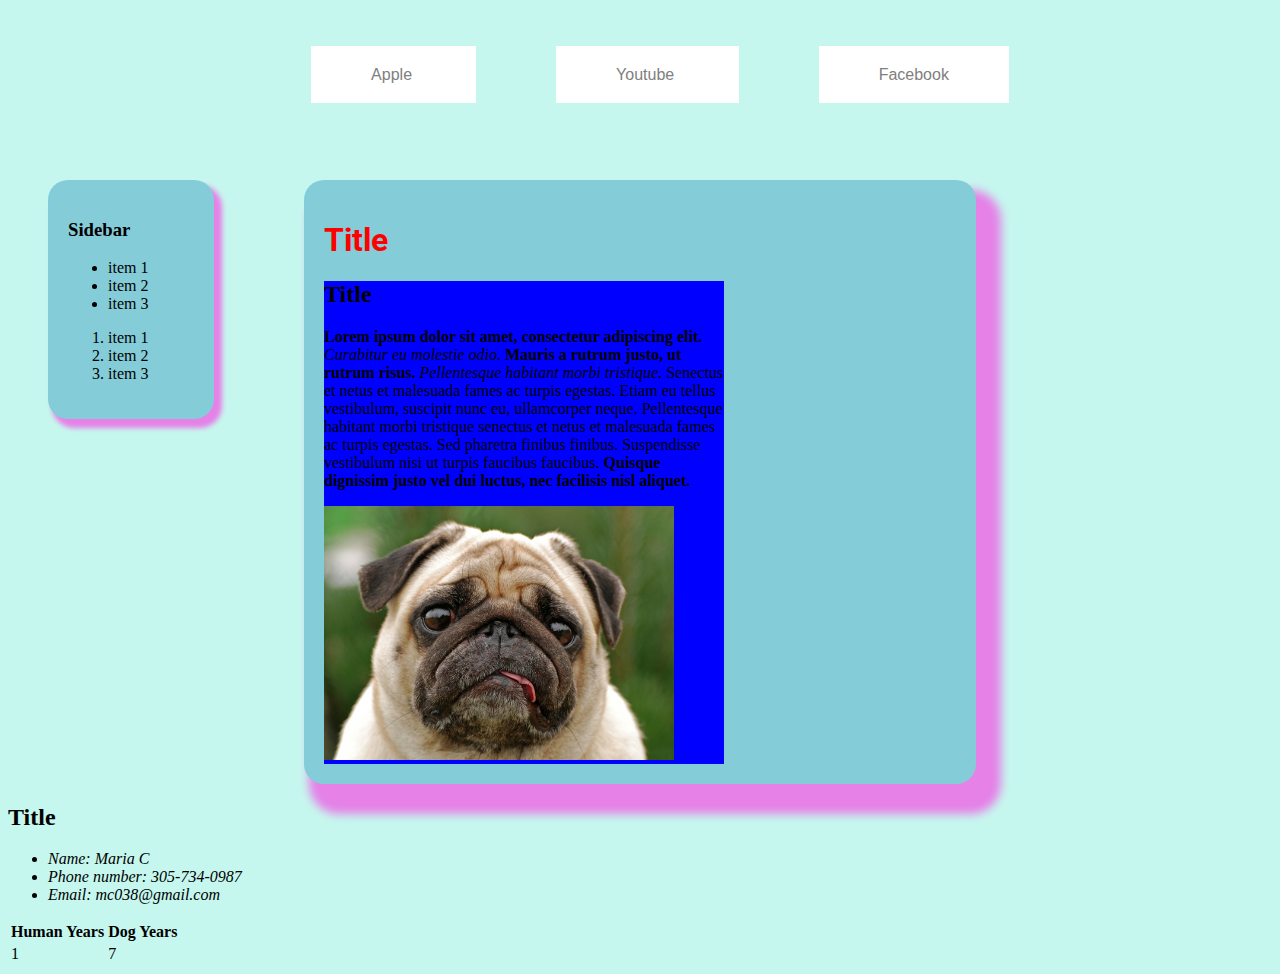
==== Class/index.html @ ee498777 "commit" ====
<!DOCTYPE html>
<!--This is a HTML 5-->
<html lang="en" dir="ltr">
<!--This is the head of my website-->
  <head>
    <meta charset="utf-8">
    <title>Basic HTML</title>
    <meta name="Author" content="Maria Calderon">
    <meta name="description" content="Basic HTML example">
    <meta name="keywords" content="HTML, JS, CSS, Basic example">
    <link rel="stylesheet" href="css/style.css">
<link href="https://fonts.googleapis.com/css?family=Roboto&display=swap" rel="stylesheet">
<link rel="stylesheet" media="only screen and (max-width: 480px)" href="css/mobile.css"
 <meta name="viewport" content="initial-scale=1">
  </head>
  <!--This is the body of my website-->
  <body>
    <!--This is my header-->
    <header>
      <nav class="navigation">
        <ul class="horizontaLine">
          <li> <a href="https://www.apple.com/">Apple</a>  </li>
          <li>  <a href="https://www.youtube.com/"> Youtube </a> </li>
          <li> <a href="https://www.facebook.com/">Facebook</a> </li>

        </ul>
      </nav>
</header>
<!-- to create sidebars -->
<aside class="sidebar">
  <h3>Sidebar</h3>
    <ul>
      <li>item 1</li>
      <li>item 2</li>
      <li>item 3</li>
    </ul>
    <ol>
      <li>item 1</li>
      <li>item 2</li>
      <li>item 3</li>
    </ol>
    </aside>

<div class="container">
    <section>
        <h1>Title</h1>


<!-- We use articles magazines articles, posts, etc. -->
  <article id="dog">

  <h2>Title</h2>
  <p>
    <!-- This is for best practices -->
    <strong>Lorem ipsum dolor sit amet, consectetur adipiscing elit.</strong>
    <em>Curabitur eu molestie odio.</em>
    <b>Mauris a rutrum justo, ut rutrum risus.</b>
    <i>Pellentesque habitant morbi tristique.</i>
    Senectus et netus et malesuada fames ac turpis egestas.
    Etiam eu tellus vestibulum, suscipit nunc eu, ullamcorper neque. Pellentesque habitant morbi tristique senectus et netus et malesuada fames ac turpis egestas.
    Sed pharetra finibus finibus. Suspendisse vestibulum nisi ut turpis faucibus faucibus.
  <strong> Quisque dignissim justo vel dui luctus, nec facilisis nisl aliquet.</strong>
  </p>
  <img src="img/dog.jpg" alt="dog.jpg" width="350">
</article>

  </section>
</div>


<section>
  <h2>Title</h2>
  <address>
  <ul>
     <li>Name: Maria C</li>
     <li>Phone number: 305-734-0987</li>
     <li>Email: mc038@gmail.com</li>
   </ul>
 </address>
</section>

 <table>
   <tr>
     <!-- this are table headers -->
     <th>Human Years</th>
     <th>Dog Years</th>
   </tr>
   <tr>
   <!-- this are table cells -->
   <td>1</td>
   <td>7</td>
   </tr>
 </table>





  </body>
</html>
---- Class/css/style.css ----
body {
  background-color: rgb(198, 247, 238);

}

h1
{
color: red;
font-family: 'Roboto', sans-serif;
}


/* this is class */
.container
{
margin: auto;
padding: 20px;
background-color: rgb(133, 204, 217) ;
width: 50%;
box-shadow: 15px 20px 10px 10px rgb(229, 129, 231);
border-radius: 20px;
}

.container h1 {
  font-size: 24pt;
}

.sidebar {
  float:left;
  margin-left: 40px;
  padding: 20px;
  background-color: rgb(133, 204, 217) ;
  width: 10%;
  box-shadow: 6px 7px 5px 2px rgb(229, 129, 231);
  border-radius: 20px;

}

.navigation {
  display: table;
  margin: 0 auto;
  margin-top: 30px;
  margin-bottom: 80px;
}

.horizontaLine {
  padding-top: 20px;
}

.horizontaLine li {
  display: inline;
  margin: 40px;
  padding:20px 60px 20px 60px;
  background-color: white;
  width: 10%;
}

.horizontaLine li a {
  color: gray;
  text-decoration: none;
  font-family: sans-serif;
}

.horizontaLine li a:hover {
  color: blue;
}


.article h1 {
  color: blue;

}


/* this is an id */
#dog
{
  background-color: blue;
  width: 400px;
}
---- Class/css/mobile.css ----
body {
  background-color: rgb(245, 245, 245);
}

h1
{
    color: red;
    font-family: 'Bebas Neue';
}

/* this is class on the div in my HTML */
.container
{
  margin: auto;
  margin-bottom: 20px;
  padding: 20px;
  background-color: white;
  width: 80%;
  box-shadow: 6px 7px 5px 2px #ededed;
  border-radius: 20px;
}
/* This will affect all the h1 inside my class container */
.container h1 {
  font-size: 4em;
}
/* We added this class to my sidebar */
.sidebar {
  float: none;
  margin: auto;
  margin-bottom: 20px;
  padding: 20px;
  background-color: white;
  width: 80%;
  box-shadow: 6px 7px 5px 2px #ededed;
  border-radius: 20px;
}
/* we use this to create a style for my navigation tag */
.navigation {
  display: inherit;
  margin: 0 auto;
  margin-top: 10px;
  margin-bottom:20px;
}

/* this was used in my ul tag inside my nav */
.horizontaLine {
  padding-top: 20px;
  padding-inline-start:50px;
}
/* this will affect all the li childs inside my horizontaLine */
.horizontaLine li {
  display: inherit;
  margin: 20px;
  padding: 10px;
  background-color: white;
  width: 60%;
  border-radius: 20px;
}
/* this will affect all the a tags nested on the li elements */
.horizontaLine li a {
  color: gray;
  display: block;
  text-align: center;
  text-decoration: none;
  font-family: sans-serif;
}
/* This will only affect my style when the cursor is on top of my a tag */
.horizontaLine li a:hover {
  color: red;
}

/* This is an id */
#dog
{
  width: 80%;
  margin: auto;
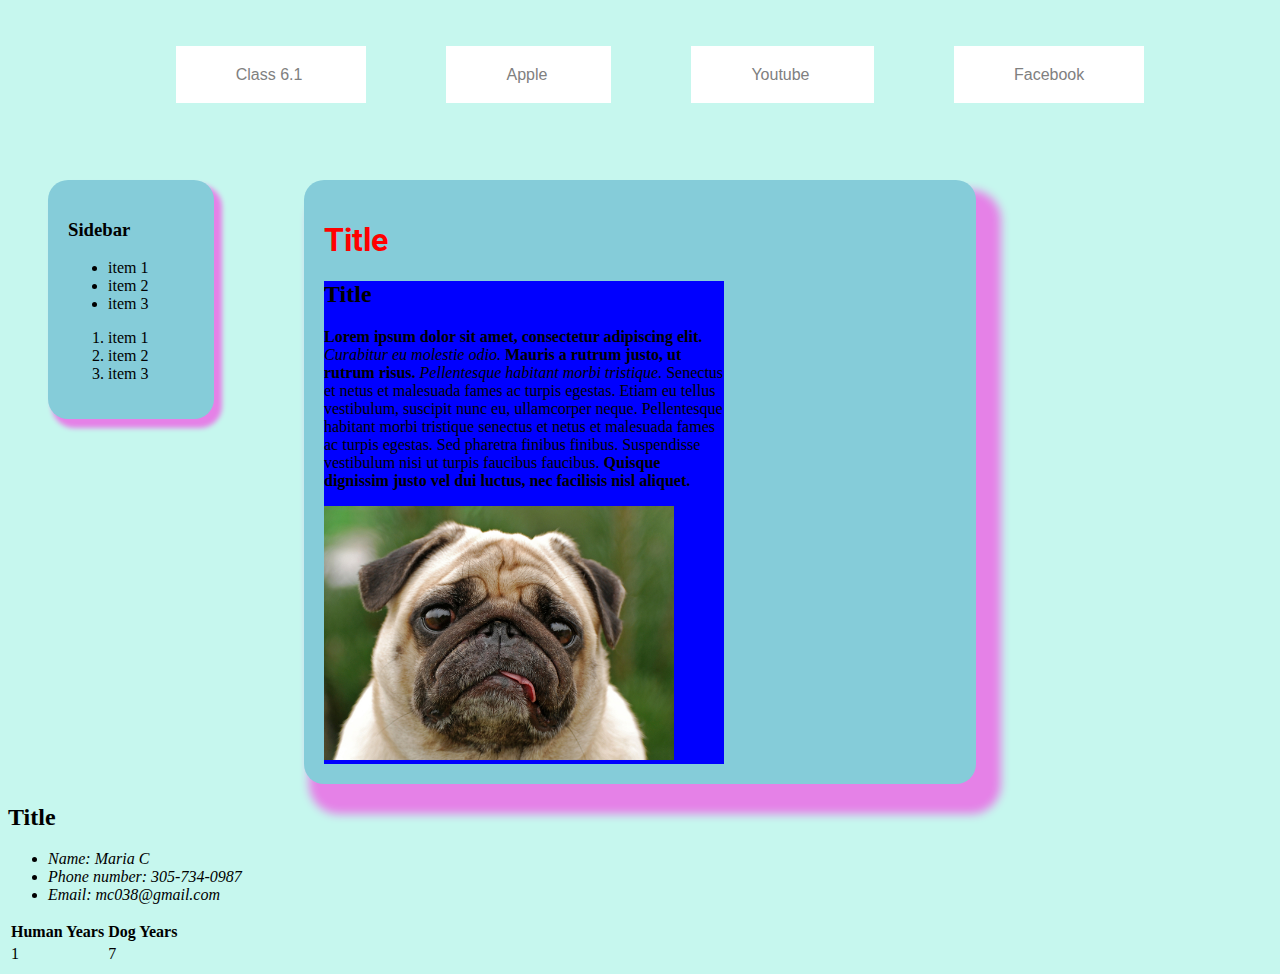
==== commit 784dcd0d: "commit" ====
--- a/Class/index.html
+++ b/Class/index.html
@@ -19,6 +19,7 @@
     <header>
       <nav class="navigation">
         <ul class="horizontaLine">
+          <li> <a href="Class6-1/transitions.html">Class 6.1</a> </li>
           <li> <a href="https://www.apple.com/">Apple</a>  </li>
           <li>  <a href="https://www.youtube.com/"> Youtube </a> </li>
           <li> <a href="https://www.facebook.com/">Facebook</a> </li>
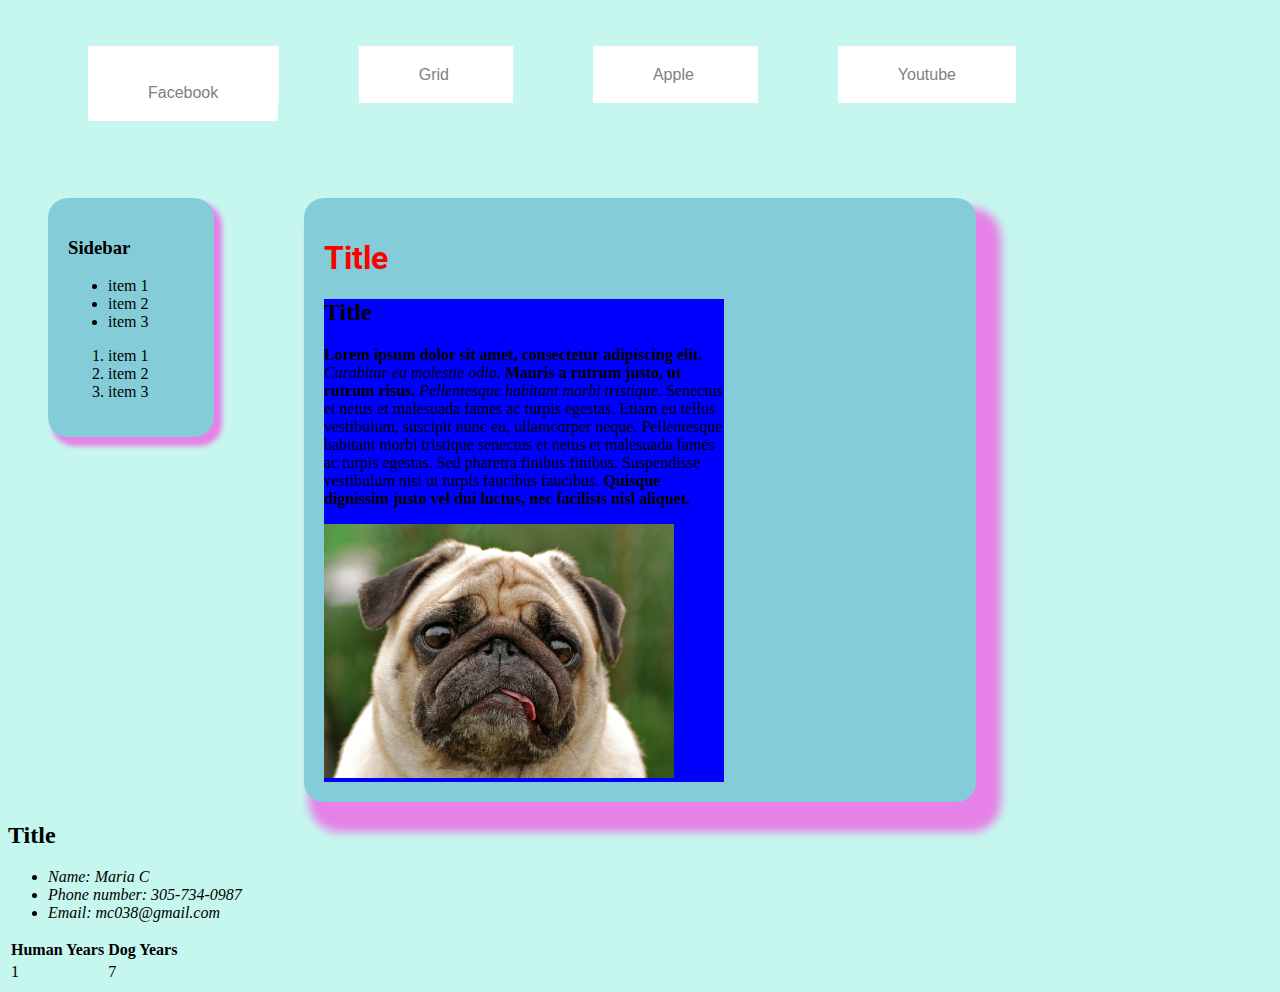
==== commit bd1078af: "commit" ====
--- a/Class/index.html
+++ b/Class/index.html
@@ -20,6 +20,7 @@
       <nav class="navigation">
         <ul class="horizontaLine">
           <li> <a href="Class6-1/transitions.html">Class 6.1</a> </li>
+          <li> <a href="Class6-2/grid.html">Grid</a> </li>
           <li> <a href="https://www.apple.com/">Apple</a>  </li>
           <li>  <a href="https://www.youtube.com/"> Youtube </a> </li>
           <li> <a href="https://www.facebook.com/">Facebook</a> </li>
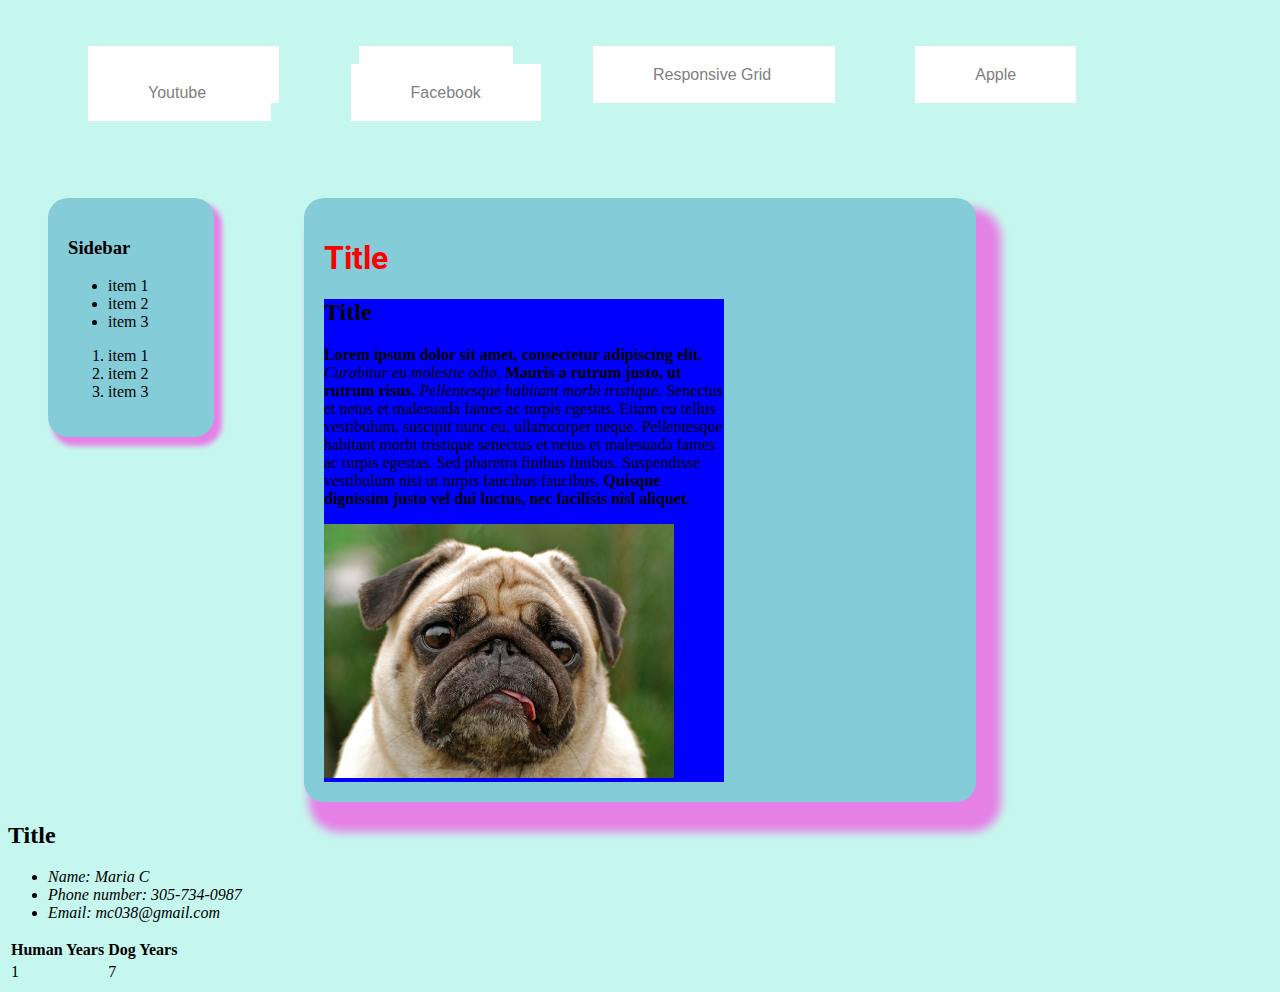
==== commit bd189f34: "commit" ====
--- a/Class/index.html
+++ b/Class/index.html
@@ -21,6 +21,7 @@
         <ul class="horizontaLine">
           <li> <a href="Class6-1/transitions.html">Class 6.1</a> </li>
           <li> <a href="Class6-2/grid.html">Grid</a> </li>
+          <li> <a href="Class7-1/responsiveGrid.html">Responsive Grid</a> </li>
           <li> <a href="https://www.apple.com/">Apple</a>  </li>
           <li>  <a href="https://www.youtube.com/"> Youtube </a> </li>
           <li> <a href="https://www.facebook.com/">Facebook</a> </li>
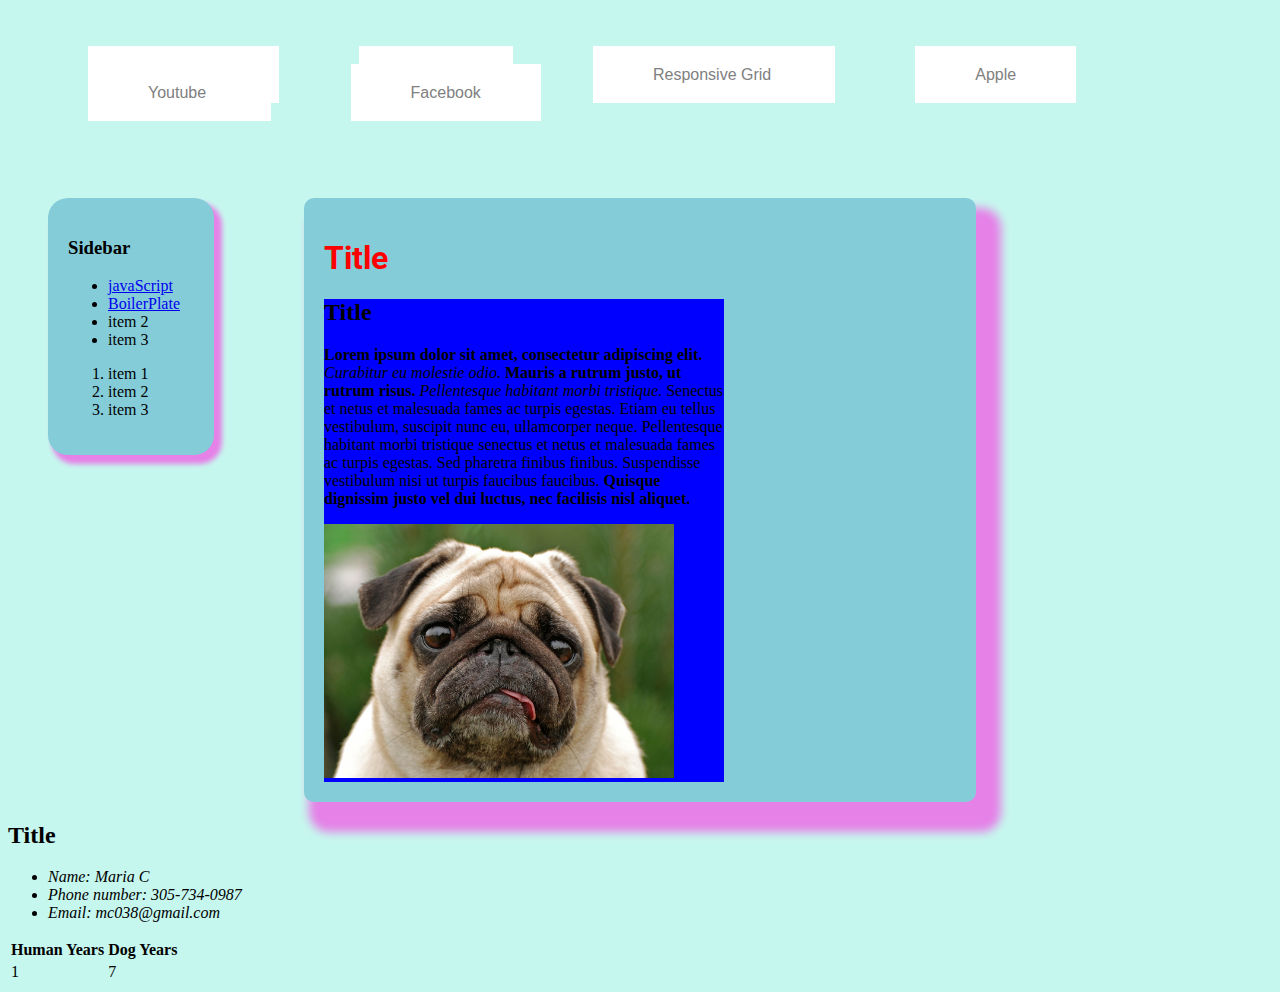
==== commit bcfb5657: "commit" ====
--- a/Class/index.html
+++ b/Class/index.html
@@ -33,7 +33,8 @@
 <aside class="sidebar">
   <h3>Sidebar</h3>
     <ul>
-      <li>item 1</li>
+      <li> <a href="Class8-1/introjs.html">javaScript</a> </li>
+      <li><a href="Class8-2/boilerPlate.html">BoilerPlate</a></li>
       <li>item 2</li>
       <li>item 3</li>
     </ul>
--- a/Class/css/style.css
+++ b/Class/css/style.css
@@ -18,7 +18,7 @@
 background-color: rgb(133, 204, 217) ;
 width: 50%;
 box-shadow: 15px 20px 10px 10px rgb(229, 129, 231);
-border-radius: 20px;
+border-radius: 10px;
 }
 
 .container h1 {
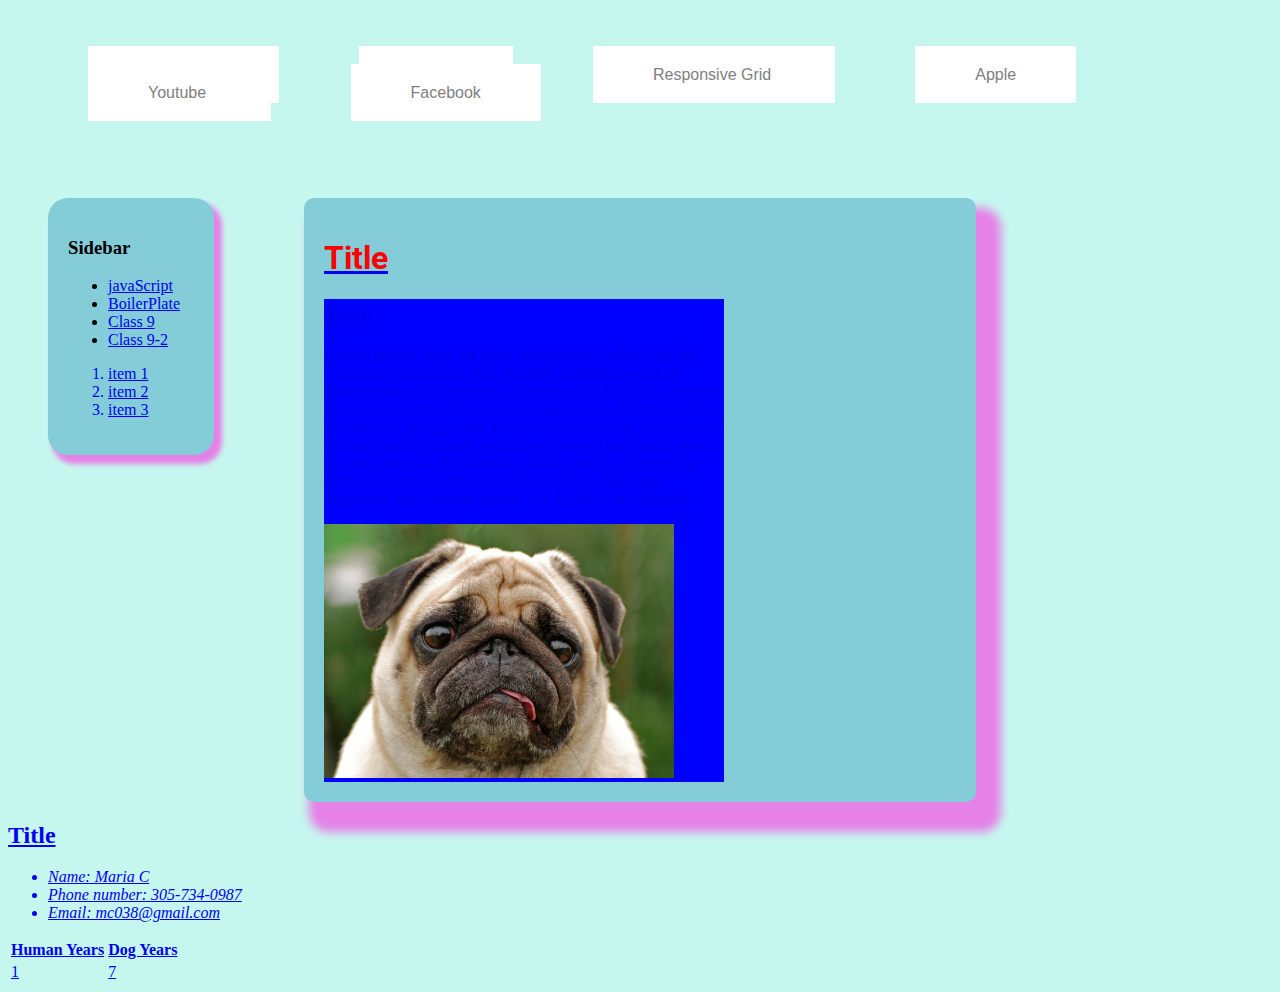
==== commit 047f4bef: "commit" ====
--- a/Class/index.html
+++ b/Class/index.html
@@ -35,8 +35,8 @@
     <ul>
       <li> <a href="Class8-1/introjs.html">javaScript</a> </li>
       <li><a href="Class8-2/boilerPlate.html">BoilerPlate</a></li>
-      <li>item 2</li>
-      <li>item 3</li>
+      <li><a href="Class9/jQuery.html"> Class 9</a></li>
+      <li><a href="Class9-2/jQuery2.html"> Class 9-2 </li>
     </ul>
     <ol>
       <li>item 1</li>
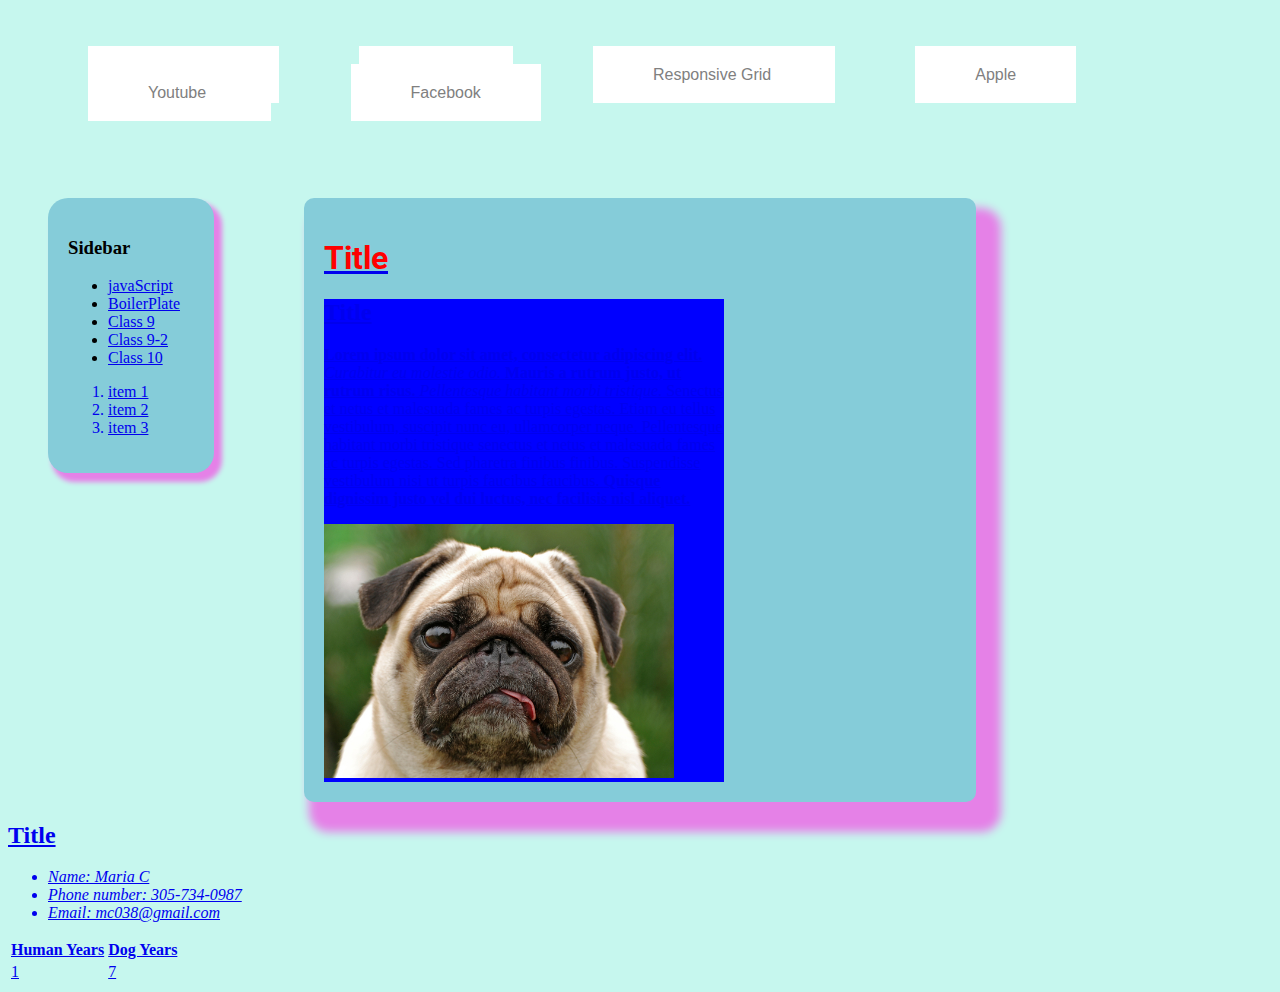
==== commit cda9e783: "commit" ====
--- a/Class/index.html
+++ b/Class/index.html
@@ -37,6 +37,7 @@
       <li><a href="Class8-2/boilerPlate.html">BoilerPlate</a></li>
       <li><a href="Class9/jQuery.html"> Class 9</a></li>
       <li><a href="Class9-2/jQuery2.html"> Class 9-2 </li>
+        <li><a href="Class10/jQuery3.html"> Class 10 </li>
     </ul>
     <ol>
       <li>item 1</li>
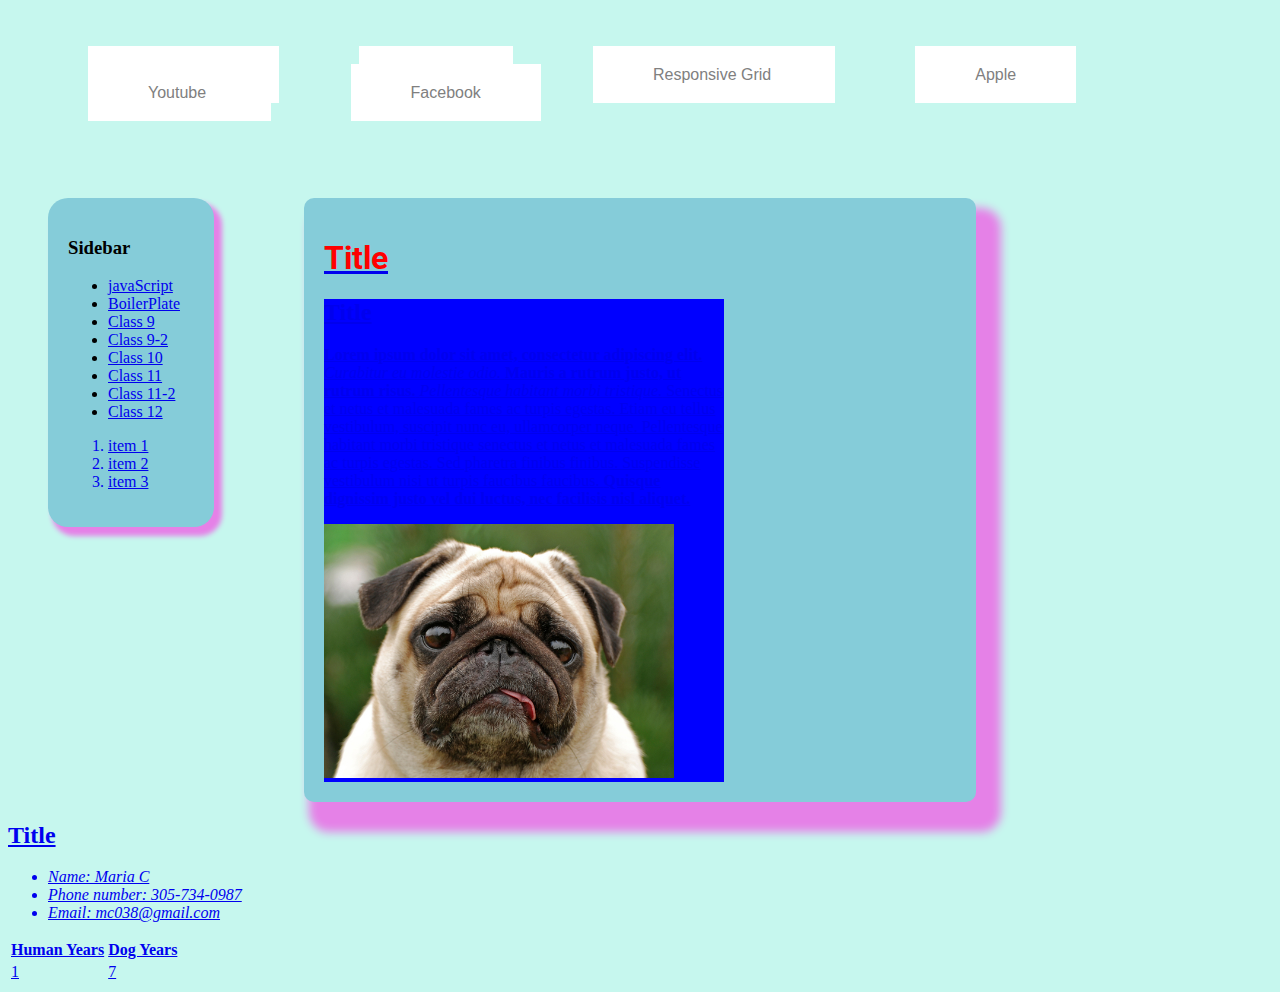
==== commit feb1a24b: "commit" ====
--- a/Class/index.html
+++ b/Class/index.html
@@ -38,6 +38,9 @@
       <li><a href="Class9/jQuery.html"> Class 9</a></li>
       <li><a href="Class9-2/jQuery2.html"> Class 9-2 </li>
         <li><a href="Class10/jQuery3.html"> Class 10 </li>
+          <li> <a href="Class11/jQueryPlug.html"> Class 11 </li>
+          <li> <a href="Class11-2/loop.html"> Class 11-2 </li>
+          <li> <a href="Class12/analytics.html"> Class 12 </li>
     </ul>
     <ol>
       <li>item 1</li>
